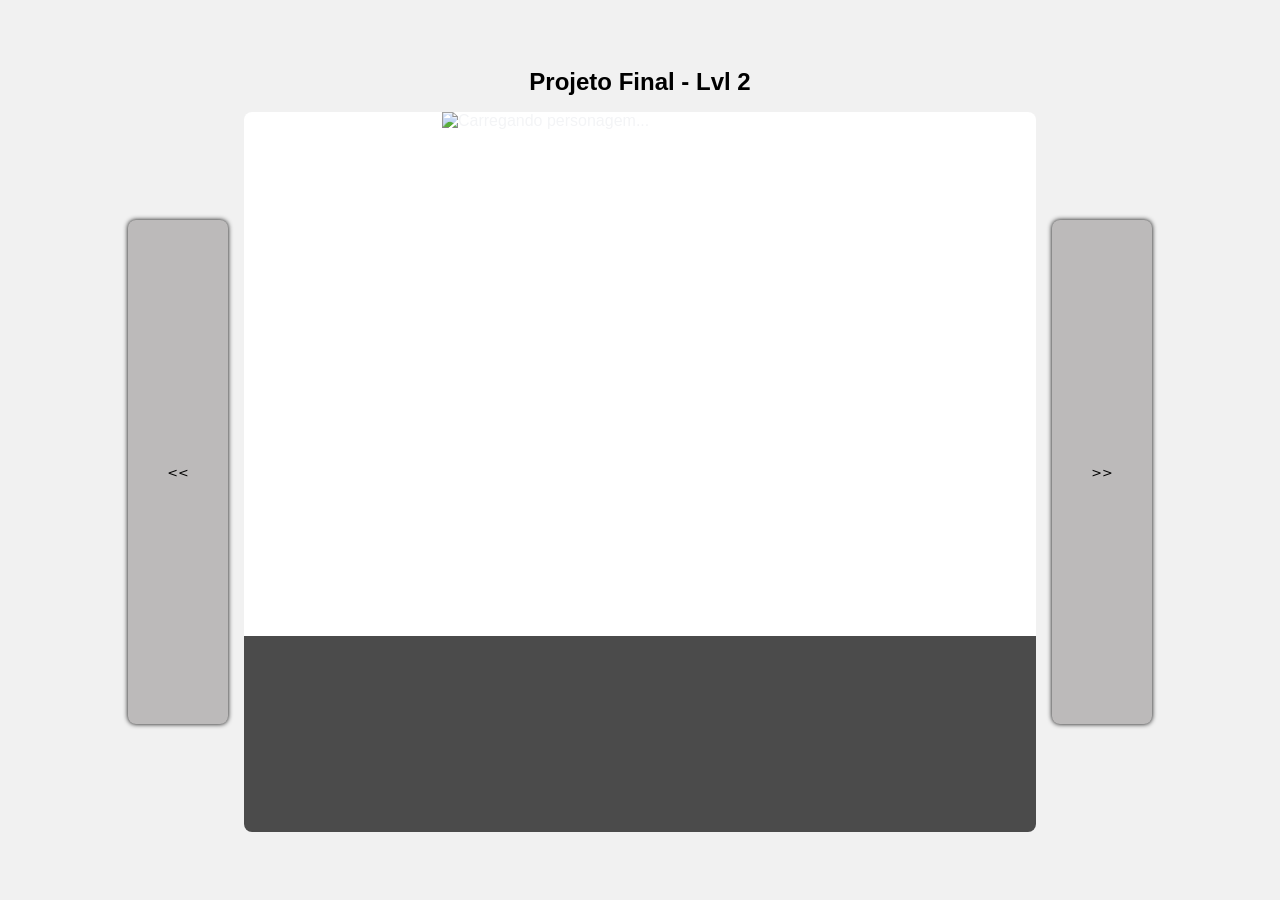
==== Circulo de estudos  - Escola de programadores/Projeto Final- Mago Lvl 2/index.html @ 4ed2e253 "Projeto Api Mago" ====
<!DOCTYPE html>
<html lang="pt-br">
<head>
    <meta charset="UTF-8">
    <meta name="viewport" content="width=device-width, initial-scale=1.0">
    <title>Projeto Final</title>
    <link rel="stylesheet" href="style.css">
    <script src="script.js" defer></script>
</head>
<body>

    <section class="hero">
        <h1>Projeto Final - Lvl 2</h1>
        <div class="carrossel">

           <button id="nextDesktop" class="btn">&lt;&lt;</button>
           <div class="apis">

                <div id="track">

                    <div class="slide">

                        <div class="fotoPersonagemdiv">
                        <img id="char-foto" class="fotoPersonagem" src="" alt="Carregando personagem..." />
                        </div>

                        <div class="dadosPersonagem">
                            <div class="nameJob">
                                <h2 id="char-nome"></h2>
                                <h3 id="char-trabalho"></h3>
                            </div>
                            <div class="idadeStatus">
                                <h2 id="char-idade"></h2>
                                <h2 id="char-status"></h2>
                            </div>
                            <div class="frase">
                                <h3 id="char-frase"></h2>
                            </div>
                        </div>
                        
                    </div>
                    <div class="slide">
                        
                    </div>
                    <div class="slide">
                       
                    </div>

                </div>

            </div>
            <button id="prevDesktop"  class="btn">&gt;&gt;</button>

            <div class="btnsMobile">
                <button id="prevMobile" class="btnMbl">&lt;&lt; Anterior</button>
                <button id="nextMobile" class="btnMbl">Próximo &gt;&gt;</button>
            </div>

        </div>
          
        <audio id="audioVolte" src="audio/volte.mp3"></audio>
        <audio id="audioVoltou" src="audio/voltou.mp3"></audio>

    </section>
</body>
</html>
---- Circulo de estudos  - Escola de programadores/Projeto Final- Mago Lvl 2/style.css ----
* {
  margin: 0;
  padding: 0;
  box-sizing: border-box;
}

body {
  font-family: sans-serif;
  color: #f3f4f6;
  min-height: 100vh;
}

.hero {
  background-color: #f1f1f1;
  width: 100vw;
  height: 100vh;
  display: flex;
  align-items: center;
  justify-content: center;
  flex-direction: column;
  gap: 1rem;
}

.hero h1 {
  width: 90%;
  max-width: 500px;
  color: #000000;
  text-align: center;
}

.btn {
  height: 70%;
  width: 100px;
  background-color: #bcbaba;
  backdrop-filter: blur(10px);
  -webkit-backdrop-filter: blur(10px); 
  border: none;
  border-radius: 8px;
  display: flex;
  align-items: center;
  justify-content: center;
  flex-direction: column;
  color: #000000;
  box-shadow: 0px 0px 5px #000;
  font-family: system-ui, -apple-system, sans-serif;
  font-size: 0.8rem;
  cursor: pointer;
  transition: all 0.3s ease;
  z-index: 10;
}


.btn:hover {
  background: rgb(75, 75, 75);
  border-color: rgba(255, 255, 255, 0.25);
  box-shadow: 0 8px 32px 0 rgba(0, 0, 0, 0.37);
  transform: translateY(-2px); 
}

.btn:active {
  transform: translateY(0); 
  background: rgba(255, 255, 255, 0.08);
}

.carrossel {
  width: 80%;
  height: 80vh;
  max-width: 1600px;
  display: flex;
  gap: 1rem;
  align-items: center;
  justify-content: space-between;
  
}

.apis {
  display: flex;
  justify-content: flex-start;
  flex-grow: 1;
  height: 100%;
  border-radius: 8px;
  background-color: #ffffff;
  position: relative;
  overflow: hidden;
  
}

#track {
  display: flex;
  height: 100%;
  width: 100%;
  transition: transform 0.5s ease-in-out;
  will-change: transform;
}

.slide {
  width: 100%;  
  height: 100%;
  display: flex;
  flex-direction: column;
  align-items: center;
  justify-content: center;
  flex-shrink: 0; 
}


.fotoPersonagemdiv{
    display: flex;
    align-items: center;
    justify-content: center;
    width: 50%;
    height: 80%;
    
}

.fotoPersonagem{
  width: 100%; 
  height: 100%;
  background-size: cover; 
  background-position: center; 
  background-repeat: no-repeat; 
  
}
.dadosPersonagem{
    width: 100%;
    height: 30%;
    background-color: rgb(75, 75, 75);
    display: flex;
    align-items: center;
    justify-content: center;
    flex-direction: column;
}

.nameJob{
    font-size: 1rem ;
    width: 100%;
    height: 100%;
    display: flex;
    gap: 1rem;
    align-items: center;
    justify-content: center;
    flex-direction: column;
}

.idadeStatus{
    font-size: 0.8rem;
    width: 100%;
    height: 100%;
    display: flex;
    gap: 2rem;
    align-items: center;
    justify-content: center;
}

.frase{
    font-size: 1rem;
    width: 100%;
    height: 100%;
    display: flex;
    gap: 2rem;
    align-items: center;
    justify-content: center;
}



.btnsMobile {
   display: none; 
}

/* ---- mediaQ ------ */
@media (max-width: 1050px) {

    .carrossel {
        flex-direction: column;
        width: 90vw;
        height: 90vh;
        
    }
    .apis{
        width: 100%;
        height: 100%;
    }

    .fotoPersonagemdiv{
        height:60%;      
    
    }
    .fotoPersonagem{
        width: 20rem;
        height:20rem;      
    
    }
    
    .dadosPersonagem{
       height: 40%;;
    }

    .nameJob{
       
    }

    .idadeStatus{
       
    }

    .frase{
    
    }

    .btn {
        display: none !important;
    }

    .btnsMobile {
        display: flex; 
        justify-content: space-around; 
        align-items: center;
        width: 100%;   
        height: 60px;      
        border-radius: 8px;
        padding: 0 10px;
    }

 
    .btnMbl {
        height: 100%;
        width: 200px;
        background-color: #000000a9;
        backdrop-filter: blur(10px);
        -webkit-backdrop-filter: blur(10px); 
        border: none;
        border-radius: 8px;
        display: flex;
        align-items: center;
        justify-content: center;
        flex-direction: column;
        color: #fcfbfb;
        font-family: system-ui, -apple-system, sans-serif;
        font-size: 0.8rem;
        cursor: pointer;
        transition: all 0.3s ease;
        z-index: 10;
    }

    .btnMbl:hover {
        background: rgb(75, 75, 75);
        border-color: rgba(255, 255, 255, 0.25);
        box-shadow: 0 8px 32px 0 rgba(0, 0, 0, 0.37);
        transform: translateY(-2px); 
        }

    .btnMbl:active {
        transform: translateY(0); 
        background: rgba(255, 255, 255, 0.08);
        }

}
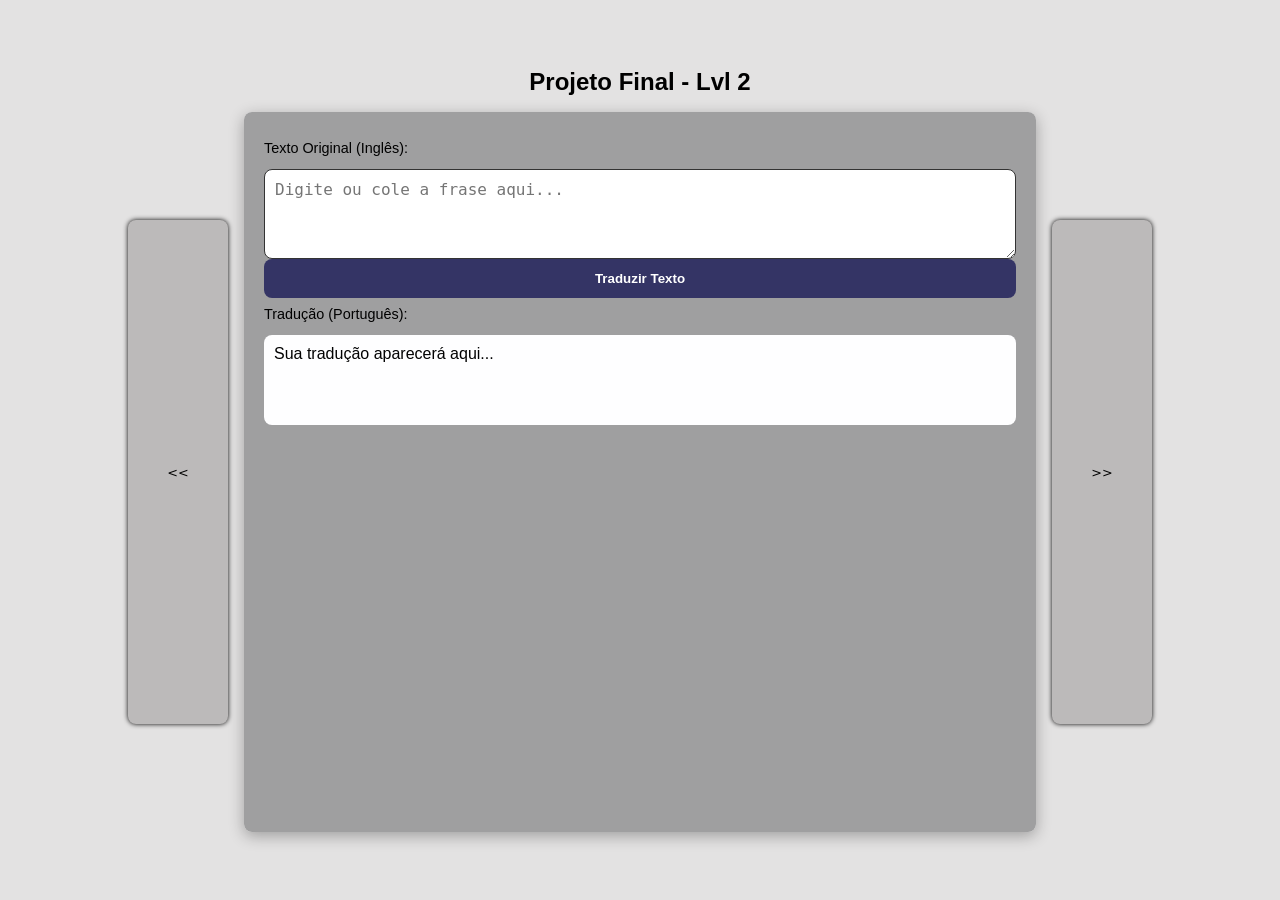
==== commit dd8fac52: "update projeto" ====
--- a/Circulo de estudos  - Escola de programadores/Projeto Final- Mago Lvl 2/index.html
+++ b/Circulo de estudos  - Escola de programadores/Projeto Final- Mago Lvl 2/index.html
@@ -10,13 +10,29 @@
 <body>
 
     <section class="hero">
-        <h1>Projeto Final - Lvl 2</h1>
+        <h1 id="tituloSite" >Projeto Final - Lvl 2</h1>
         <div class="carrossel">
 
-           <button id="nextDesktop" class="btn">&lt;&lt;</button>
+           <button id="prevDesktop" class="btn">&lt;&lt;</button>
            <div class="apis">
 
                 <div id="track">
+
+                    <div class="slide">
+                        <div class="card-tradutor">
+                            <div class="caixa-texto">
+                                <label for="textoOriginal">Texto Original (Inglês):</label>
+                                <textarea id="textoOriginal" placeholder="Digite ou cole a frase aqui..."></textarea>
+                            </div>
+
+                            <button id="btnTraduzir" class="btn-traduzir">Traduzir Texto</button>
+
+                            <div class="caixa-texto">
+                                <label for="textoTraduzido">Tradução (Português):</label>
+                                <div id="textoTraduzido" class="painel-resultado">Sua tradução aparecerá aqui...</div>
+                            </div>
+                        </div>
+                    </div>
 
                     <div class="slide">
 
@@ -34,14 +50,12 @@
                                 <h2 id="char-status"></h2>
                             </div>
                             <div class="frase">
-                                <h3 id="char-frase"></h2>
+                                <h3 id="char-frase"></h3>
                             </div>
                         </div>
                         
                     </div>
-                    <div class="slide">
-                        
-                    </div>
+                    
                     <div class="slide">
                        
                     </div>
@@ -49,7 +63,7 @@
                 </div>
 
             </div>
-            <button id="prevDesktop"  class="btn">&gt;&gt;</button>
+            <button id="nextDesktop"  class="btn">&gt;&gt;</button>
 
             <div class="btnsMobile">
                 <button id="prevMobile" class="btnMbl">&lt;&lt; Anterior</button>
--- a/Circulo de estudos  - Escola de programadores/Projeto Final- Mago Lvl 2/style.css
+++ b/Circulo de estudos  - Escola de programadores/Projeto Final- Mago Lvl 2/style.css
@@ -11,7 +11,7 @@
 }
 
 .hero {
-  background-color: #f1f1f1;
+  background-color: #e3e2e2;
   width: 100vw;
   height: 100vh;
   display: flex;
@@ -71,6 +71,7 @@
   align-items: center;
   justify-content: space-between;
   
+  
 }
 
 .apis {
@@ -82,6 +83,7 @@
   background-color: #ffffff;
   position: relative;
   overflow: hidden;
+  box-shadow: 0 4px 15px rgba(0, 0, 0, 0.3);
   
 }
 
@@ -102,7 +104,6 @@
   justify-content: center;
   flex-shrink: 0; 
 }
-
 
 .fotoPersonagemdiv{
     display: flex;
@@ -162,6 +163,68 @@
     justify-content: center;
 }
 
+/*---Tradutor Api---*/
+.card-tradutor {
+    display: flex;
+    flex-direction: column;
+    width: 100%;
+    height: 100%;
+    padding: 20px;
+    background-color: #9f9fa0;
+    color: #020202;
+    font-family: Arial, sans-serif;
+}
+
+.caixa-texto {
+    display: flex;
+    flex-direction: column;
+    gap: 5px;
+}
+
+.caixa-texto label {
+    font-size: 0.9rem;
+    color: #000000;
+    margin-block: 0.5rem;
+    font-weight: 500;
+}
+
+#textoOriginal {
+    width: 100%;
+    height: 90px;
+    padding: 10px;
+    border-radius: 8px;
+    border: 1px solid #333;
+    color: #000000;
+    resize: vertical;
+    font-size: 1rem;
+    box-sizing: border-box;
+}
+
+.btn-traduzir {
+    padding: 12px;
+    border: none;
+    border-radius: 8px;
+    background-color: #343465;
+    color: #fff;
+    font-weight: bold;
+    cursor: pointer;
+    transition: 0.2s ease;
+}
+
+.btn-traduzir:hover {
+    background: rgb(75, 75, 75);
+    border-color: rgba(255, 255, 255, 0.25);
+}
+
+.painel-resultado {
+    min-height: 90px;
+    padding: 10px;
+    border-radius: 8px;
+    background-color: #fefeff;
+    border: 1px #444;
+    font-size: 1rem;
+    word-break: break-word;
+}
 
 
 .btnsMobile {
@@ -196,18 +259,7 @@
        height: 40%;;
     }
 
-    .nameJob{
-       
-    }
-
-    .idadeStatus{
-       
-    }
-
-    .frase{
-    
-    }
-
+  
     .btn {
         display: none !important;
     }
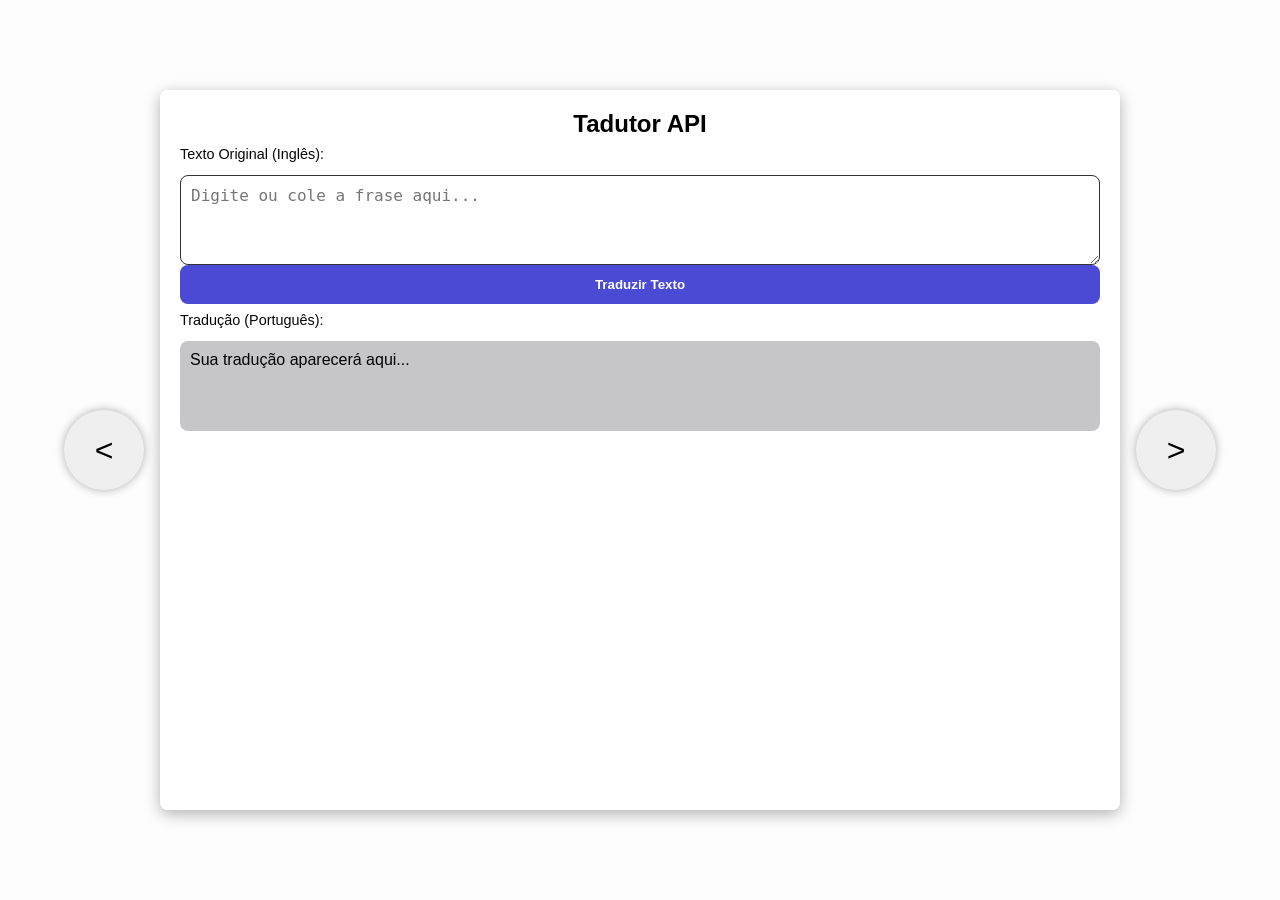
==== commit d2573f66: "update" ====
--- a/Circulo de estudos  - Escola de programadores/Projeto Final- Mago Lvl 2/index.html
+++ b/Circulo de estudos  - Escola de programadores/Projeto Final- Mago Lvl 2/index.html
@@ -10,16 +10,18 @@
 <body>
 
     <section class="hero">
-        <h1 id="tituloSite" >Projeto Final - Lvl 2</h1>
+
         <div class="carrossel">
 
-           <button id="prevDesktop" class="btn">&lt;&lt;</button>
+           <button id="prevDesktop" class="btn">&lt;</button>
            <div class="apis">
 
                 <div id="track">
 
                     <div class="slide">
+                        
                         <div class="card-tradutor">
+                            <h2 id="tituloApi" >Tadutor API</h2>
                             <div class="caixa-texto">
                                 <label for="textoOriginal">Texto Original (Inglês):</label>
                                 <textarea id="textoOriginal" placeholder="Digite ou cole a frase aqui..."></textarea>
@@ -35,35 +37,33 @@
                     </div>
 
                     <div class="slide">
+                        <h2 id="tituloApi" >The Simpsons API</h2>
+                        <div class="divFoto">
 
-                        <div class="fotoPersonagemdiv">
-                        <img id="char-foto" class="fotoPersonagem" src="" alt="Carregando personagem..." />
+                            <button id="prevPersonagem"  class="btnPrev">Prev</button>
+                            <div class="fotoPersonagemdiv">
+                                <img id="char-foto" class="fotoPersonagem" src="" alt="Carregando personagem..." />
+                            </div>
+                            <button id="nextPersonagem"  class="btnNext">Next</button>
+                            
                         </div>
 
-                        <div class="dadosPersonagem">
-                            <div class="nameJob">
+                        <div class="dados">
+                            <div class="dadosPersonagem">
                                 <h2 id="char-nome"></h2>
-                                <h3 id="char-trabalho"></h3>
-                            </div>
-                            <div class="idadeStatus">
+                                <h2 id="char-trabalho"></h2>
                                 <h2 id="char-idade"></h2>
                                 <h2 id="char-status"></h2>
-                            </div>
-                            <div class="frase">
-                                <h3 id="char-frase"></h3>
+                                <h4 id="char-frase"></h4>
                             </div>
                         </div>
                         
-                    </div>
-                    
-                    <div class="slide">
-                       
                     </div>
 
                 </div>
 
             </div>
-            <button id="nextDesktop"  class="btn">&gt;&gt;</button>
+            <button id="nextDesktop"  class="btn">&gt;</button>
 
             <div class="btnsMobile">
                 <button id="prevMobile" class="btnMbl">&lt;&lt; Anterior</button>
--- a/Circulo de estudos  - Escola de programadores/Projeto Final- Mago Lvl 2/style.css
+++ b/Circulo de estudos  - Escola de programadores/Projeto Final- Mago Lvl 2/style.css
@@ -6,12 +6,12 @@
 
 body {
   font-family: sans-serif;
-  color: #f3f4f6;
+  color: #1d1d1d;
   min-height: 100vh;
 }
 
 .hero {
-  background-color: #e3e2e2;
+  background-color: #fdfdfd;
   width: 100vw;
   height: 100vh;
   display: flex;
@@ -21,32 +21,26 @@
   gap: 1rem;
 }
 
-.hero h1 {
-  width: 90%;
-  max-width: 500px;
+#tituloApi {
+  width: 100%;
+  text-align: center;
   color: #000000;
-  text-align: center;
+ 
 }
 
 .btn {
-  height: 70%;
-  width: 100px;
-  background-color: #bcbaba;
+  height: 80px;
+  width: 80px;
   backdrop-filter: blur(10px);
   -webkit-backdrop-filter: blur(10px); 
+  border-radius: 100%;
   border: none;
-  border-radius: 8px;
-  display: flex;
-  align-items: center;
-  justify-content: center;
   flex-direction: column;
   color: #000000;
-  box-shadow: 0px 0px 5px #000;
-  font-family: system-ui, -apple-system, sans-serif;
-  font-size: 0.8rem;
+  box-shadow: 0px 0px 10px #00000051;
+  font-size: 2rem;
   cursor: pointer;
   transition: all 0.3s ease;
-  z-index: 10;
 }
 
 
@@ -63,15 +57,13 @@
 }
 
 .carrossel {
-  width: 80%;
-  height: 80vh;
+  width: 90%;
+  height: 80%;
   max-width: 1600px;
   display: flex;
   gap: 1rem;
   align-items: center;
   justify-content: space-between;
-  
-  
 }
 
 .apis {
@@ -80,7 +72,7 @@
   flex-grow: 1;
   height: 100%;
   border-radius: 8px;
-  background-color: #ffffff;
+  background-color: #fff;
   position: relative;
   overflow: hidden;
   box-shadow: 0 4px 15px rgba(0, 0, 0, 0.3);
@@ -103,6 +95,7 @@
   align-items: center;
   justify-content: center;
   flex-shrink: 0; 
+  
 }
 
 .fotoPersonagemdiv{
@@ -111,34 +104,31 @@
     justify-content: center;
     width: 50%;
     height: 80%;
-    
 }
 
 .fotoPersonagem{
   width: 100%; 
   height: 100%;
-  background-size: cover; 
-  background-position: center; 
-  background-repeat: no-repeat; 
   
 }
+
+.dados{
+    width: 100%;
+    height: 50%;
+    background-color: #fff;
+    display: flex;
+    align-items: start;
+    justify-content: center;
+ 
+}
+
 .dadosPersonagem{
-    width: 100%;
-    height: 30%;
-    background-color: rgb(75, 75, 75);
-    display: flex;
-    align-items: center;
-    justify-content: center;
-    flex-direction: column;
-}
-
-.nameJob{
     font-size: 1rem ;
     width: 100%;
     height: 100%;
     display: flex;
-    gap: 1rem;
-    align-items: center;
+    margin-left: 10px;
+    align-items: flex-start;
     justify-content: center;
     flex-direction: column;
 }
@@ -159,8 +149,48 @@
     height: 100%;
     display: flex;
     gap: 2rem;
+    display: flex;
+    flex-direction: column;
     align-items: center;
-    justify-content: center;
+    justify-content: space-evenly;
+}
+
+
+.frase h4{
+    font-size: 1.5rem;
+    color: #9f9fa0;
+}
+.divFoto{
+    display: flex;
+    align-items: center;
+    justify-content: space-evenly;
+    width: 100%;
+}
+.btnNext, .btnPrev {
+  height: 80px;
+  width: 80px;
+  backdrop-filter: blur(10px);
+  -webkit-backdrop-filter: blur(10px); 
+  border-radius: 100%;
+  border: none;
+  flex-direction: column;
+  color: #000000;
+  box-shadow: 0px 0px 10px #00000051;
+  font-size: 2rem;
+  cursor: pointer;
+  transition: all 0.3s ease;
+}
+
+.btnNext:hover {
+  background: rgb(75, 75, 75);
+  border-color: rgba(255, 255, 255, 0.25);
+  box-shadow: 0 8px 32px 0 rgba(0, 0, 0, 0.37);
+  transform: translateY(-2px); 
+}
+
+.btnNext:active {
+  transform: translateY(0); 
+  background: rgba(255, 255, 255, 0.08);
 }
 
 /*---Tradutor Api---*/
@@ -170,7 +200,7 @@
     width: 100%;
     height: 100%;
     padding: 20px;
-    background-color: #9f9fa0;
+    background-color: #fff;
     color: #020202;
     font-family: Arial, sans-serif;
 }
@@ -183,13 +213,14 @@
 
 .caixa-texto label {
     font-size: 0.9rem;
-    color: #000000;
+    color: #060606;
     margin-block: 0.5rem;
     font-weight: 500;
 }
 
 #textoOriginal {
     width: 100%;
+    max-width: 1400px;
     height: 90px;
     padding: 10px;
     border-radius: 8px;
@@ -204,8 +235,8 @@
     padding: 12px;
     border: none;
     border-radius: 8px;
-    background-color: #343465;
-    color: #fff;
+    background-color: #4a4ad4;
+    color: #ffffff;
     font-weight: bold;
     cursor: pointer;
     transition: 0.2s ease;
@@ -218,14 +249,14 @@
 
 .painel-resultado {
     min-height: 90px;
+    max-width: 1400px; 
     padding: 10px;
     border-radius: 8px;
-    background-color: #fefeff;
+    background-color: #c6c6c8;
     border: 1px #444;
     font-size: 1rem;
     word-break: break-word;
 }
-
 
 .btnsMobile {
    display: none; 
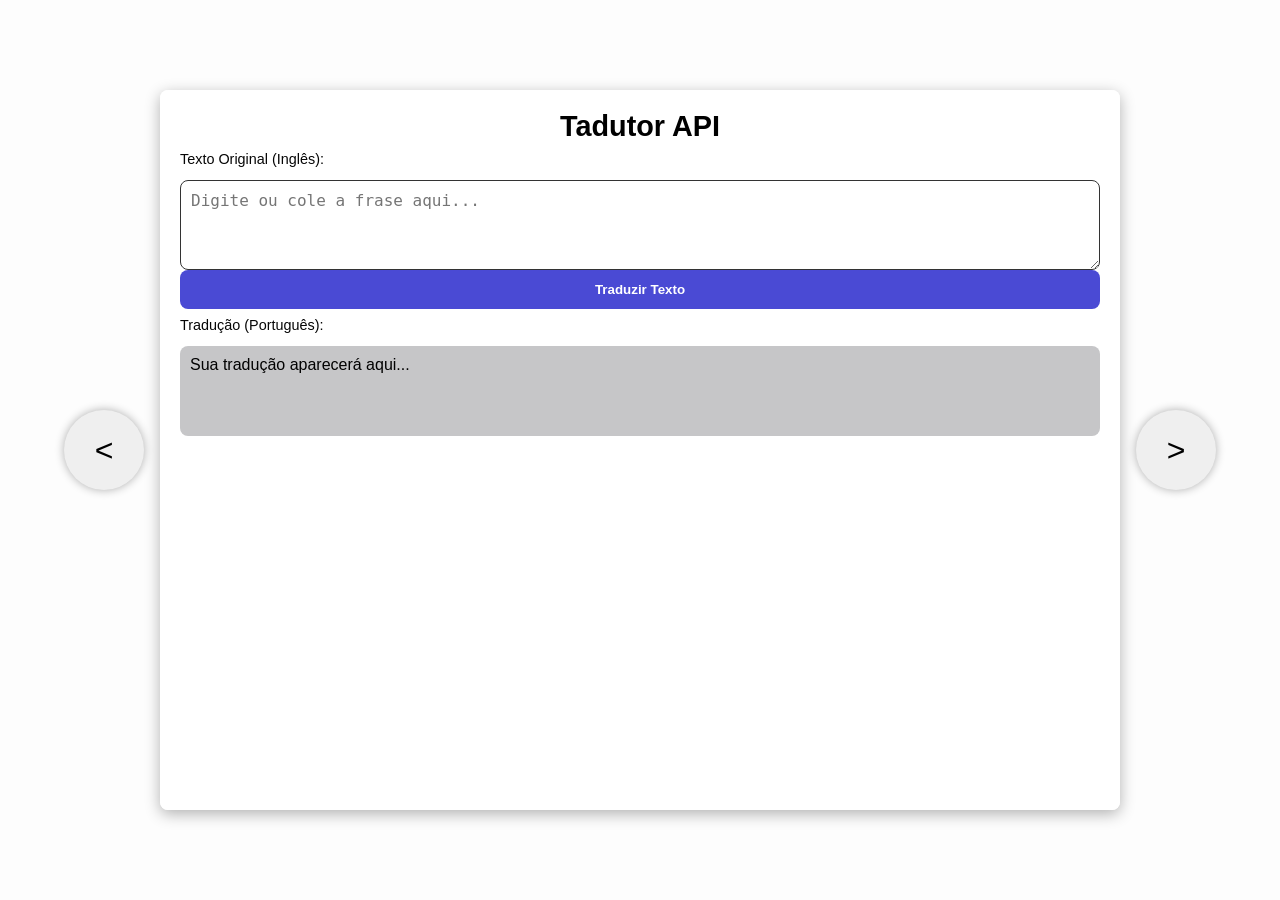
==== commit 8b58e43d: "update" ====
--- a/Circulo de estudos  - Escola de programadores/Projeto Final- Mago Lvl 2/index.html
+++ b/Circulo de estudos  - Escola de programadores/Projeto Final- Mago Lvl 2/index.html
@@ -37,25 +37,25 @@
                     </div>
 
                     <div class="slide">
+
                         <h2 id="tituloApi" >The Simpsons API</h2>
+
                         <div class="divFoto">
-
                             <button id="prevPersonagem"  class="btnPrev">Prev</button>
                             <div class="fotoPersonagemdiv">
                                 <img id="char-foto" class="fotoPersonagem" src="" alt="Carregando personagem..." />
                             </div>
                             <button id="nextPersonagem"  class="btnNext">Next</button>
-                            
                         </div>
 
-                        <div class="dados">
-                            <div class="dadosPersonagem">
-                                <h2 id="char-nome"></h2>
-                                <h2 id="char-trabalho"></h2>
-                                <h2 id="char-idade"></h2>
-                                <h2 id="char-status"></h2>
-                                <h4 id="char-frase"></h4>
-                            </div>
+                        <div class="dadosPersonagem">
+                            
+                            <h2 id="char-nome"></h2>
+                            <h2 id="char-trabalho"></h2>
+                            <h2 id="char-idade"></h2>
+                            <h2 id="char-status"></h2>
+                            <h4 id="char-frase"></h4>
+                    
                         </div>
                         
                     </div>
--- a/Circulo de estudos  - Escola de programadores/Projeto Final- Mago Lvl 2/style.css
+++ b/Circulo de estudos  - Escola de programadores/Projeto Final- Mago Lvl 2/style.css
@@ -12,25 +12,26 @@
 
 .hero {
   background-color: #fdfdfd;
-  width: 100vw;
-  height: 100vh;
+  width: 100%;
+  height: 100dvh;
   display: flex;
   align-items: center;
   justify-content: center;
   flex-direction: column;
   gap: 1rem;
+  overflow-x: hidden;
 }
 
 #tituloApi {
   width: 100%;
   text-align: center;
   color: #000000;
- 
+  font-size: clamp(1.2rem, 2.5vw, 1.8rem);
 }
 
 .btn {
-  height: 80px;
-  width: 80px;
+  height: clamp(50px, 8vw, 80px);
+  width: clamp(50px, 8vw, 80px);
   backdrop-filter: blur(10px);
   -webkit-backdrop-filter: blur(10px); 
   border-radius: 100%;
@@ -38,9 +39,10 @@
   flex-direction: column;
   color: #000000;
   box-shadow: 0px 0px 10px #00000051;
-  font-size: 2rem;
+  font-size: clamp(1.2rem, 3vw, 2rem);
   cursor: pointer;
   transition: all 0.3s ease;
+  flex-shrink: 0;
 }
 
 
@@ -76,7 +78,7 @@
   position: relative;
   overflow: hidden;
   box-shadow: 0 4px 15px rgba(0, 0, 0, 0.3);
-  
+  min-width: 0;
 }
 
 #track {
@@ -104,43 +106,43 @@
     justify-content: center;
     width: 50%;
     height: 80%;
+    overflow: hidden;
+    flex-shrink: 0;
+    border-radius: 100%;
+    background-color: #bdbdbd;
 }
 
 .fotoPersonagem{
-  width: 100%; 
-  height: 100%;
-  
-}
-
-.dados{
+  max-width: 100%;
+  max-height: 100%;
+  width: auto;
+  height: auto;
+}
+
+.dadosPersonagem{
+    background-color: #bdbdbd;
     width: 100%;
     height: 50%;
-    background-color: #fff;
-    display: flex;
-    align-items: start;
-    justify-content: center;
- 
-}
-
-.dadosPersonagem{
-    font-size: 1rem ;
-    width: 100%;
-    height: 100%;
-    display: flex;
+    display: flex;
+    align-items: flex-start;
+    justify-content: space-around;
+    flex-direction: column;
+}
+
+.dadosPersonagem h2 {
+    font-size: clamp(1rem, 2.5vw, 1.5rem);
     margin-left: 10px;
-    align-items: flex-start;
-    justify-content: center;
-    flex-direction: column;
 }
 
 .idadeStatus{
-    font-size: 0.8rem;
+    font-size: clamp(0.7rem, 1.5vw, 0.8rem);
     width: 100%;
     height: 100%;
     display: flex;
     gap: 2rem;
     align-items: center;
     justify-content: center;
+    flex-wrap: wrap;
 }
 
 .frase{
@@ -155,10 +157,11 @@
     justify-content: space-evenly;
 }
 
-
 .frase h4{
-    font-size: 1.5rem;
+    font-size: clamp(1.1rem, 2.5vw, 1.5rem);
     color: #9f9fa0;
+    text-align: center;
+    padding: 0 1rem;
 }
 .divFoto{
     display: flex;
@@ -167,8 +170,8 @@
     width: 100%;
 }
 .btnNext, .btnPrev {
-  height: 80px;
-  width: 80px;
+  height: clamp(50px, 8vw, 80px);
+  width: clamp(50px, 8vw, 80px);
   backdrop-filter: blur(10px);
   -webkit-backdrop-filter: blur(10px); 
   border-radius: 100%;
@@ -176,9 +179,10 @@
   flex-direction: column;
   color: #000000;
   box-shadow: 0px 0px 10px #00000051;
-  font-size: 2rem;
+  font-size: clamp(1.2rem, 3vw, 2rem);
   cursor: pointer;
   transition: all 0.3s ease;
+  flex-shrink: 0;
 }
 
 .btnNext:hover {
@@ -199,7 +203,7 @@
     flex-direction: column;
     width: 100%;
     height: 100%;
-    padding: 20px;
+    padding: clamp(10px, 3vw, 20px);
     background-color: #fff;
     color: #020202;
     font-family: Arial, sans-serif;
@@ -212,7 +216,7 @@
 }
 
 .caixa-texto label {
-    font-size: 0.9rem;
+    font-size: clamp(0.8rem, 2vw, 0.9rem);
     color: #060606;
     margin-block: 0.5rem;
     font-weight: 500;
@@ -262,7 +266,7 @@
    display: none; 
 }
 
-/* ---- mediaQ ------ */
+/* ---- mediaQ: tablets / telas médias ------ */
 @media (max-width: 1050px) {
 
     .carrossel {
@@ -281,13 +285,13 @@
     
     }
     .fotoPersonagem{
-        width: 20rem;
-        height:20rem;      
+        width: min(20rem, 70vw);
+        height: min(20rem, 70vw);      
     
     }
     
     .dadosPersonagem{
-       height: 40%;;
+       height: 50%;;
     }
 
   
@@ -303,12 +307,14 @@
         height: 60px;      
         border-radius: 8px;
         padding: 0 10px;
+        gap: 0.5rem;
     }
 
  
     .btnMbl {
         height: 100%;
-        width: 200px;
+        width: 100%;
+        max-width: 200px;
         background-color: #000000a9;
         backdrop-filter: blur(10px);
         -webkit-backdrop-filter: blur(10px); 
@@ -338,4 +344,37 @@
         background: rgba(255, 255, 255, 0.08);
         }
 
+}
+
+/* ---- mediaQ celulares pequenos ------ */
+@media (max-width: 400px) {
+
+    .carrossel {
+        width: 95vw;
+        height: 92vh;
+        gap: 0.5rem;
+    }
+
+    .idadeStatus {
+        gap: 1rem;
+    }
+
+    .card-tradutor {
+        padding: 12px;
+    }
+
+    #textoOriginal,
+    .painel-resultado {
+        font-size: 0.9rem;
+    }
+
+    .btnsMobile {
+        flex-direction: column;
+        height: auto;
+        padding: 10px;
+    }
+
+    .btnMbl {
+        height: 45px;
+    }
 }
